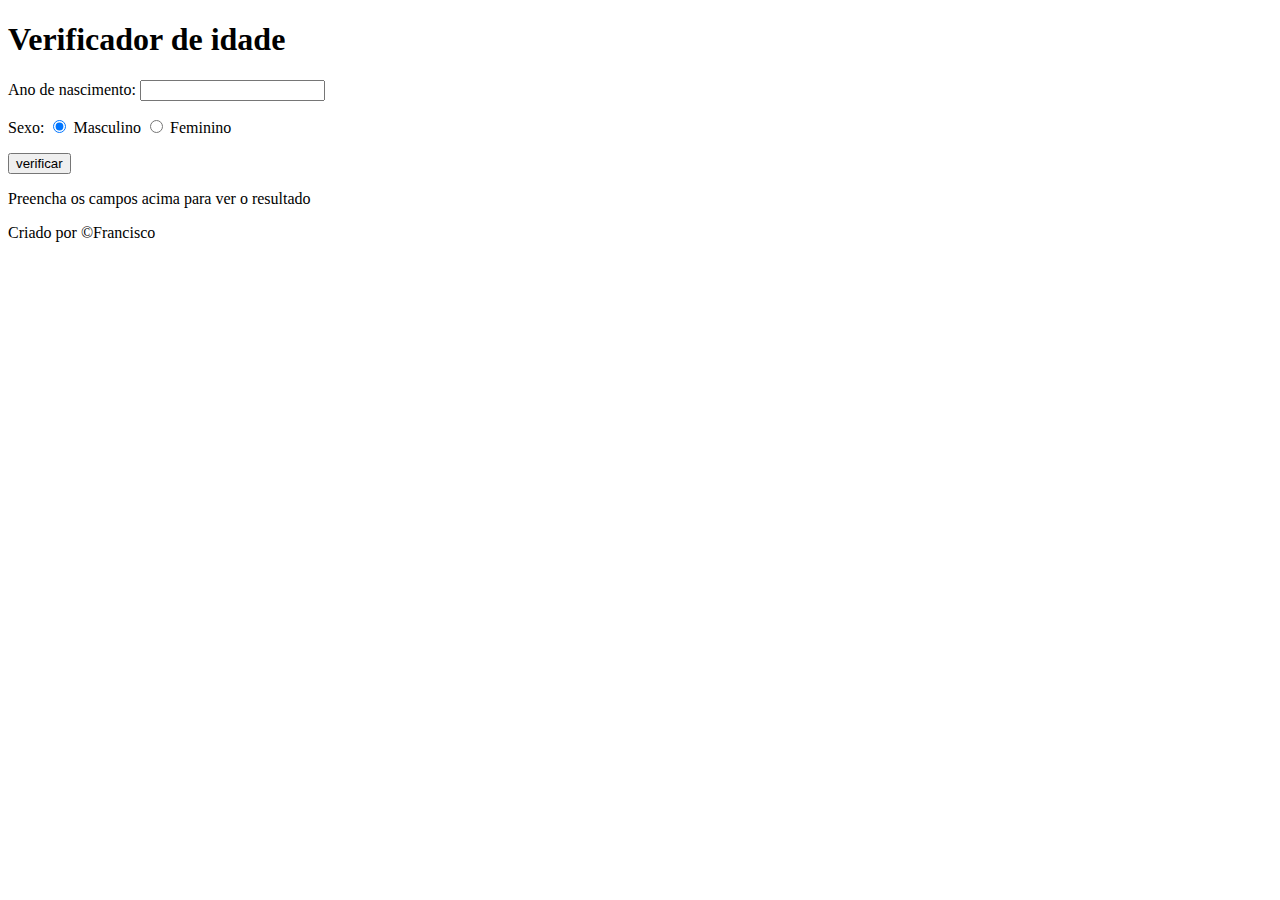
==== ibgay/index.html @ 999d9ffc "update" ====
<!DOCTYPE html>
<html lang="en">
<head>
    <meta charset="UTF-8">
    <meta name="viewport" content="width=device-width, initial-scale=1.0">
    <title>IBGAY</title>
</head>
<body>
    <header>
        <h1>Verificador de idade</h1>
      </header>
      <section>
        <div>
          <p class="ano">Ano de nascimento:
            <input type="number" name="txtano" id="txtano" min="0">
          </p>
          <p>Sexo:
            <input type="radio" name="radsex" id="mas" checked>
            <label for="masc">Masculino</label>
            <input type="radio" name="radsex" id="fem">
            <label for="fem">Feminino</label>
          </p>
          <p class="btn">
            <input type="button" value="verificar"     
              onclick="verificar()">
          </p>
        </div>
        <div id="res">
          Preencha os campos acima para ver o resultado
        </div>
      </section>
      <footer>
      <p>Criado por &copy;Francisco</p>
      </footer>
</body>
</html>
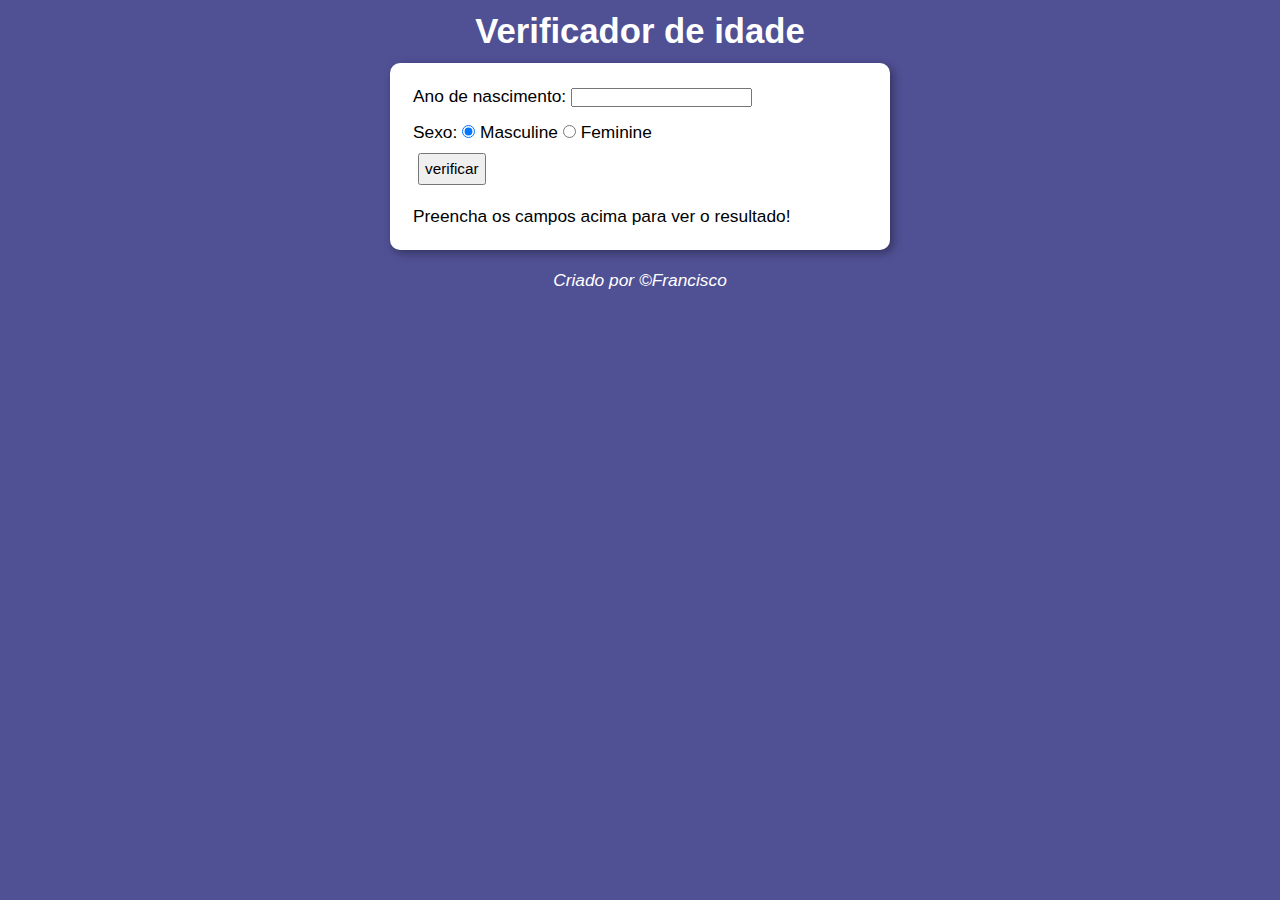
==== commit bfbeeec2: "UPDATE" ====
--- a/ibgay/index.html
+++ b/ibgay/index.html
@@ -4,6 +4,7 @@
     <meta charset="UTF-8">
     <meta name="viewport" content="width=device-width, initial-scale=1.0">
     <title>IBGAY</title>
+    <link rel="stylesheet" href="style.css">
 </head>
 <body>
     <header>
@@ -16,9 +17,9 @@
           </p>
           <p>Sexo:
             <input type="radio" name="radsex" id="mas" checked>
-            <label for="masc">Masculino</label>
+            <label for="masc">Masculine</label>
             <input type="radio" name="radsex" id="fem">
-            <label for="fem">Feminino</label>
+            <label for="fem">Feminine</label>
           </p>
           <p class="btn">
             <input type="button" value="verificar"     
@@ -26,11 +27,12 @@
           </p>
         </div>
         <div id="res">
-          Preencha os campos acima para ver o resultado
+          Preencha os campos acima para ver o resultado!
         </div>
       </section>
       <footer>
       <p>Criado por &copy;Francisco</p>
       </footer>
+      <script src="script.js"></script>
 </body>
 </html>--- a/ibgay/style.css
+++ b/ibgay/style.css
@@ -0,0 +1,47 @@
+*{
+  margin: 0;
+  padding: 0;
+  box-sizing: border-box;
+}
+body{
+  background: #505095;
+  font: normal 13pt arial;
+}
+header{
+  text-align: center;
+  margin: 12px 0;
+  color: white;
+}
+section{
+  background: white;
+  border-radius: 10px;
+  padding:15px;
+  width: 500px;
+  margin: auto;
+  box-shadow: 3px 3px 10px rgba(0, 0, 0, 0.363);
+}
+.ano{
+  margin-bottom: 15px;
+}
+
+.btn{
+  color: white;
+  font-weight: bold;
+  padding: 5px;
+  border-radius: 5px;
+  margin-top: 5px;
+}
+.btn > input{
+  padding: 5px;
+  font-size: 11.5pt;
+}
+div{
+  
+  padding: 8px;
+}
+footer{
+  text-align: center;
+  font-style: italic;
+  color: white;
+  margin-top: 20px;
+}